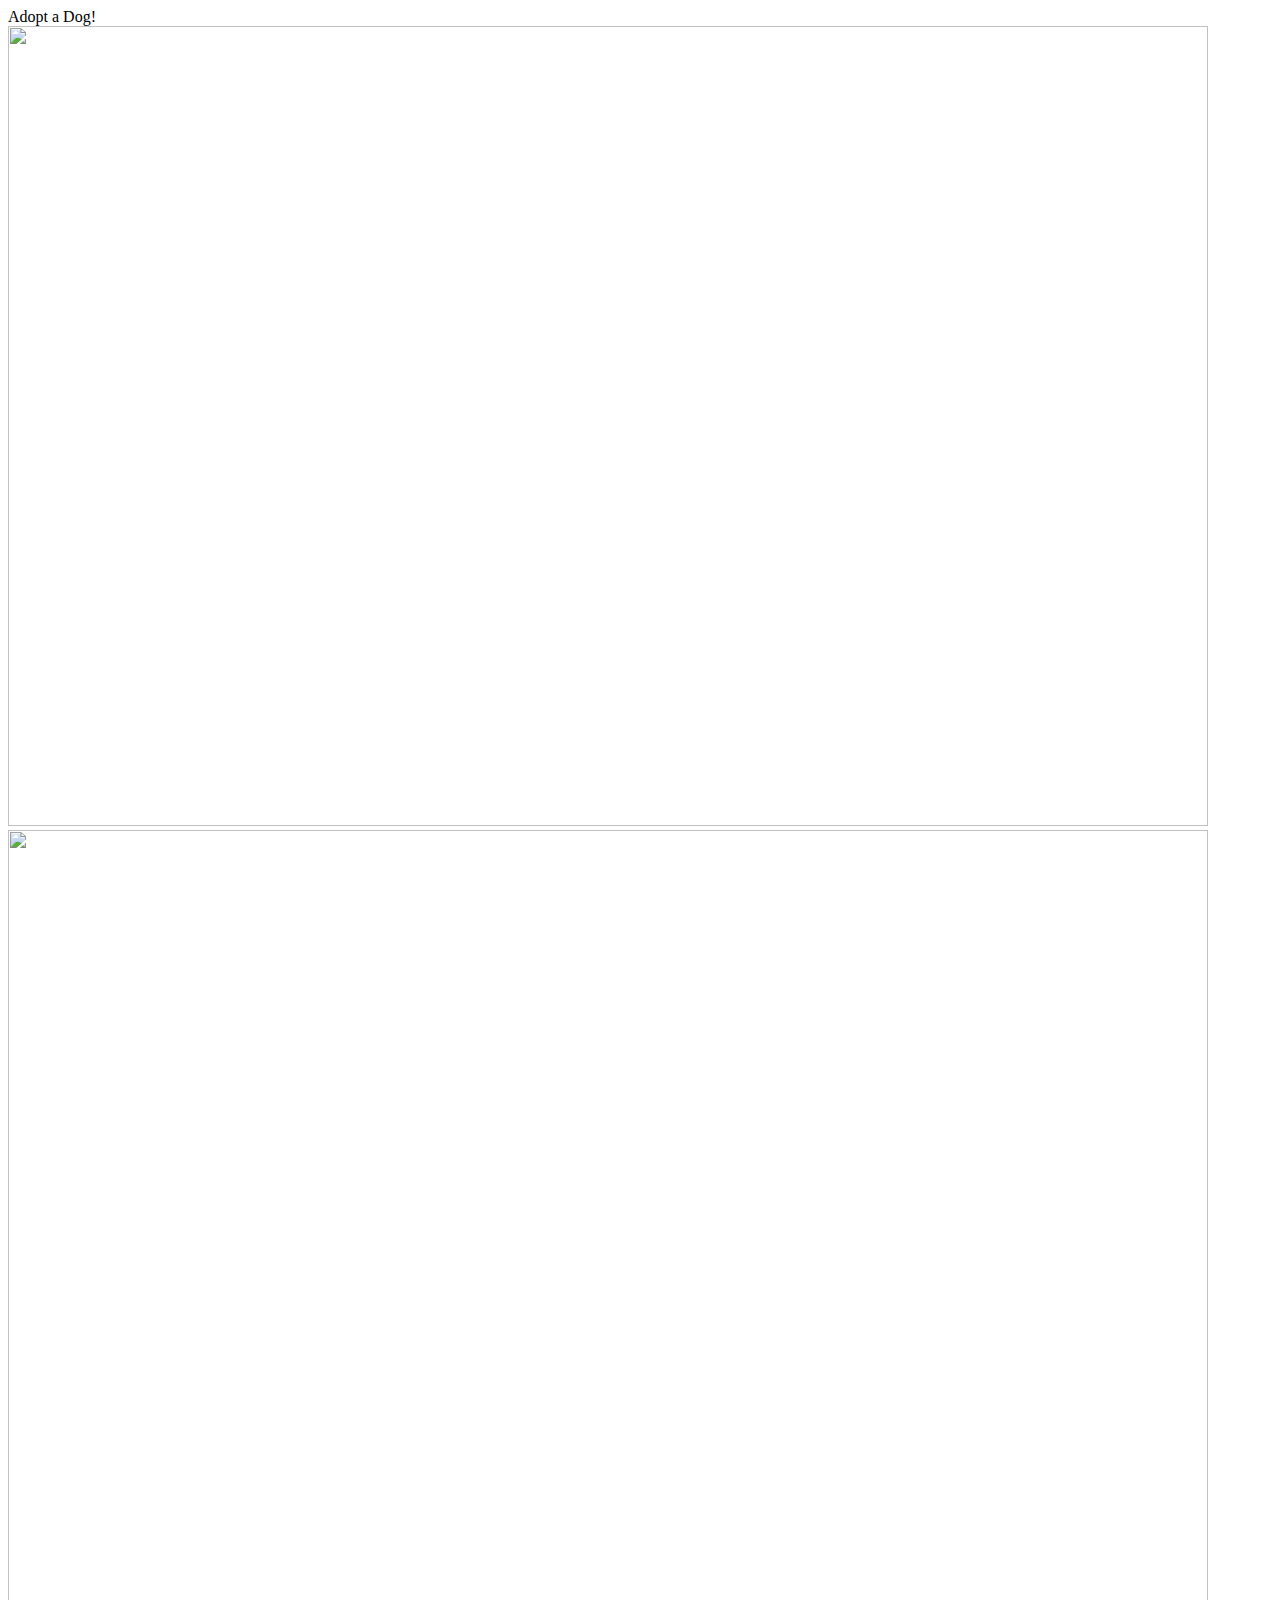
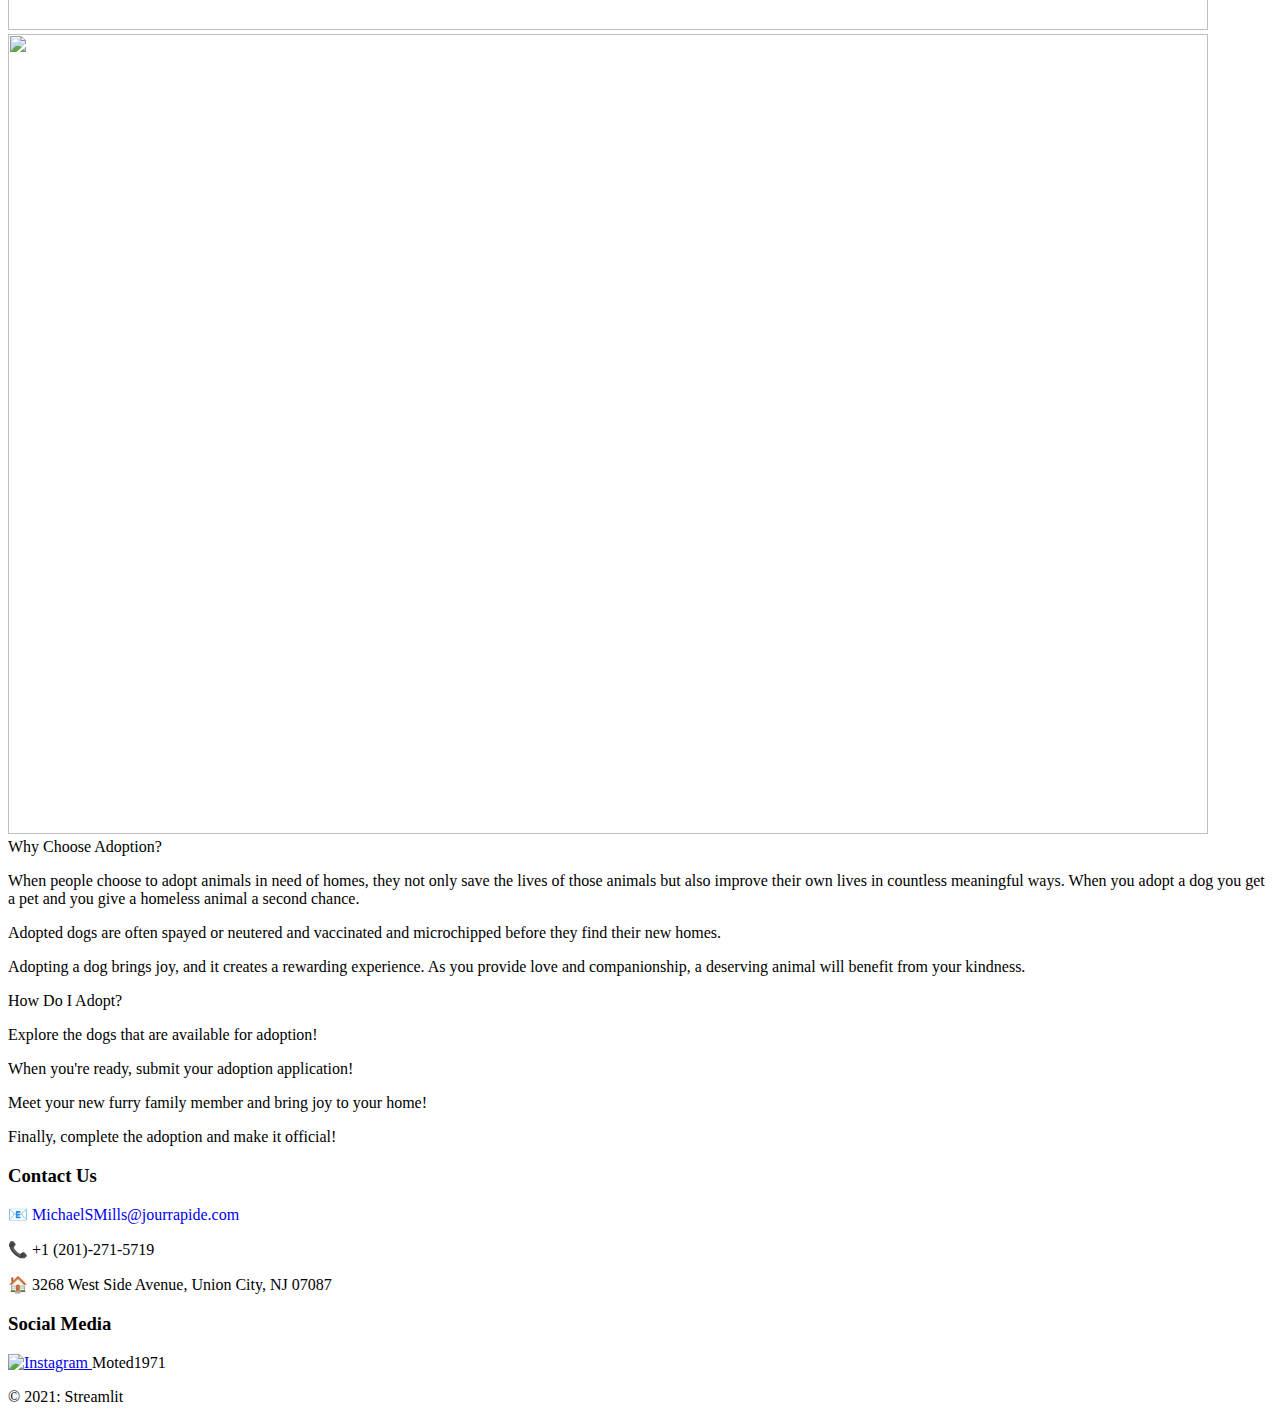
==== assets/html/index.html @ c78372b9 "header." ====
<!DOCTYPE html>
<html lang="en">
  <body>
    <!-- Add a textbox with "Adopt a Dog today!" text -->
    <div class="textbox">
      Adopt a Dog!
    </div>
    <!-- Add the image slider -->
    <div class="slider-frame">
      <div class="slide-images">
        <img class="img-container" src="https://images.pexels.com/photos/2887566/pexels-photo-2887566.jpeg?auto=compress&cs=tinysrgb&w=1260&h=750&dpr=2" width="1200" height="800">
        <img class="img-container" src="https://images.pexels.com/photos/7289/animal-dog-pet-sad.jpg?auto=compress&cs=tinysrgb&w=1260&h=750&dpr=2" width="1200" height="800">
        <img class="img-container" src="https://images.pexels.com/photos/29359650/pexels-photo-29359650/free-photo-of-black-dog-lying-under-rusty-metal-outdoors.jpeg?auto=compress&cs=tinysrgb&w=1260&h=750&dpr=2" width="1200" height="800">
      </div>
    </div>
    <!-- Below are the textboxes for various info -->
    <!-- !!! OLD COMMENT !!! In the HTML for the text use the code: <div class="textboxName-body">text</div> ... to add text in a textbox. -->
    <!-- Add the new textbox for "Why Choose Adoption?" -->
    <div class="adoption-info">
      <div class="adoption-header">Why Choose Adoption?</div>
      <div class="adoption-body">
        <p>When people choose to adopt animals in need of homes, they not only save the lives of those animals but also improve their own lives in countless meaningful ways. When you adopt a dog you get a pet and you give a homeless animal a second chance.</p>
        <p>Adopted dogs are often spayed or neutered and vaccinated and microchipped before they find their new homes.</p>
        <p>Adopting a dog brings joy, and it creates a rewarding experience. As you provide love and companionship, a deserving animal will benefit from your kindness.</p>
      </div>
    </div>
    <!-- Add new textbox for "How to Adopt?" -->
    <div class="howtoadopt-info">
      <div class="howtoadopt-header">How Do I Adopt?</div>
      <div class="howtoadopt-body">
        <p>Explore the dogs that are available for adoption!</p>
        <p>When you're ready, submit your adoption application!</p>
        <p>Meet your new furry family member and bring joy to your home!</p>
        <p>Finally, complete the adoption and make it official!</p>
      </div>
    </div>
    <!-- TODO: Figure out how to incorporate dog fact fetcher/howtoadopt-info into this file -->
    <div class="footer">
      <div class="footer-section">
        <div class="contact-us">
          <h3>Contact Us</h3>
          <p>📧 <a href="mailto:MichaelSMills@jourrapide.com" style="text-decoration:none;">MichaelSMills@jourrapide.com</a></p>
          <p>📞 +1 (201)-271-5719</p>
          <p>🏠 3268 West Side Avenue, Union City, NJ 07087</p>
        </div>
      <div class="social-media">
        <h3>Social Media</h3>
        <p>
          <a href="https://www.instagram.com/Moted1971/" target="_blank">
            <img src="https://cdn-icons-png.flaticon.com/512/4922/4922972.png" alt="Instagram" style="width:20px; height:20px;">
          </a>
          <span>Moted1971</span>
        </p>
      </div>
    </div>
    <p>&copy; 2021: Streamlit</p>
  </div>
  </body>
</html>
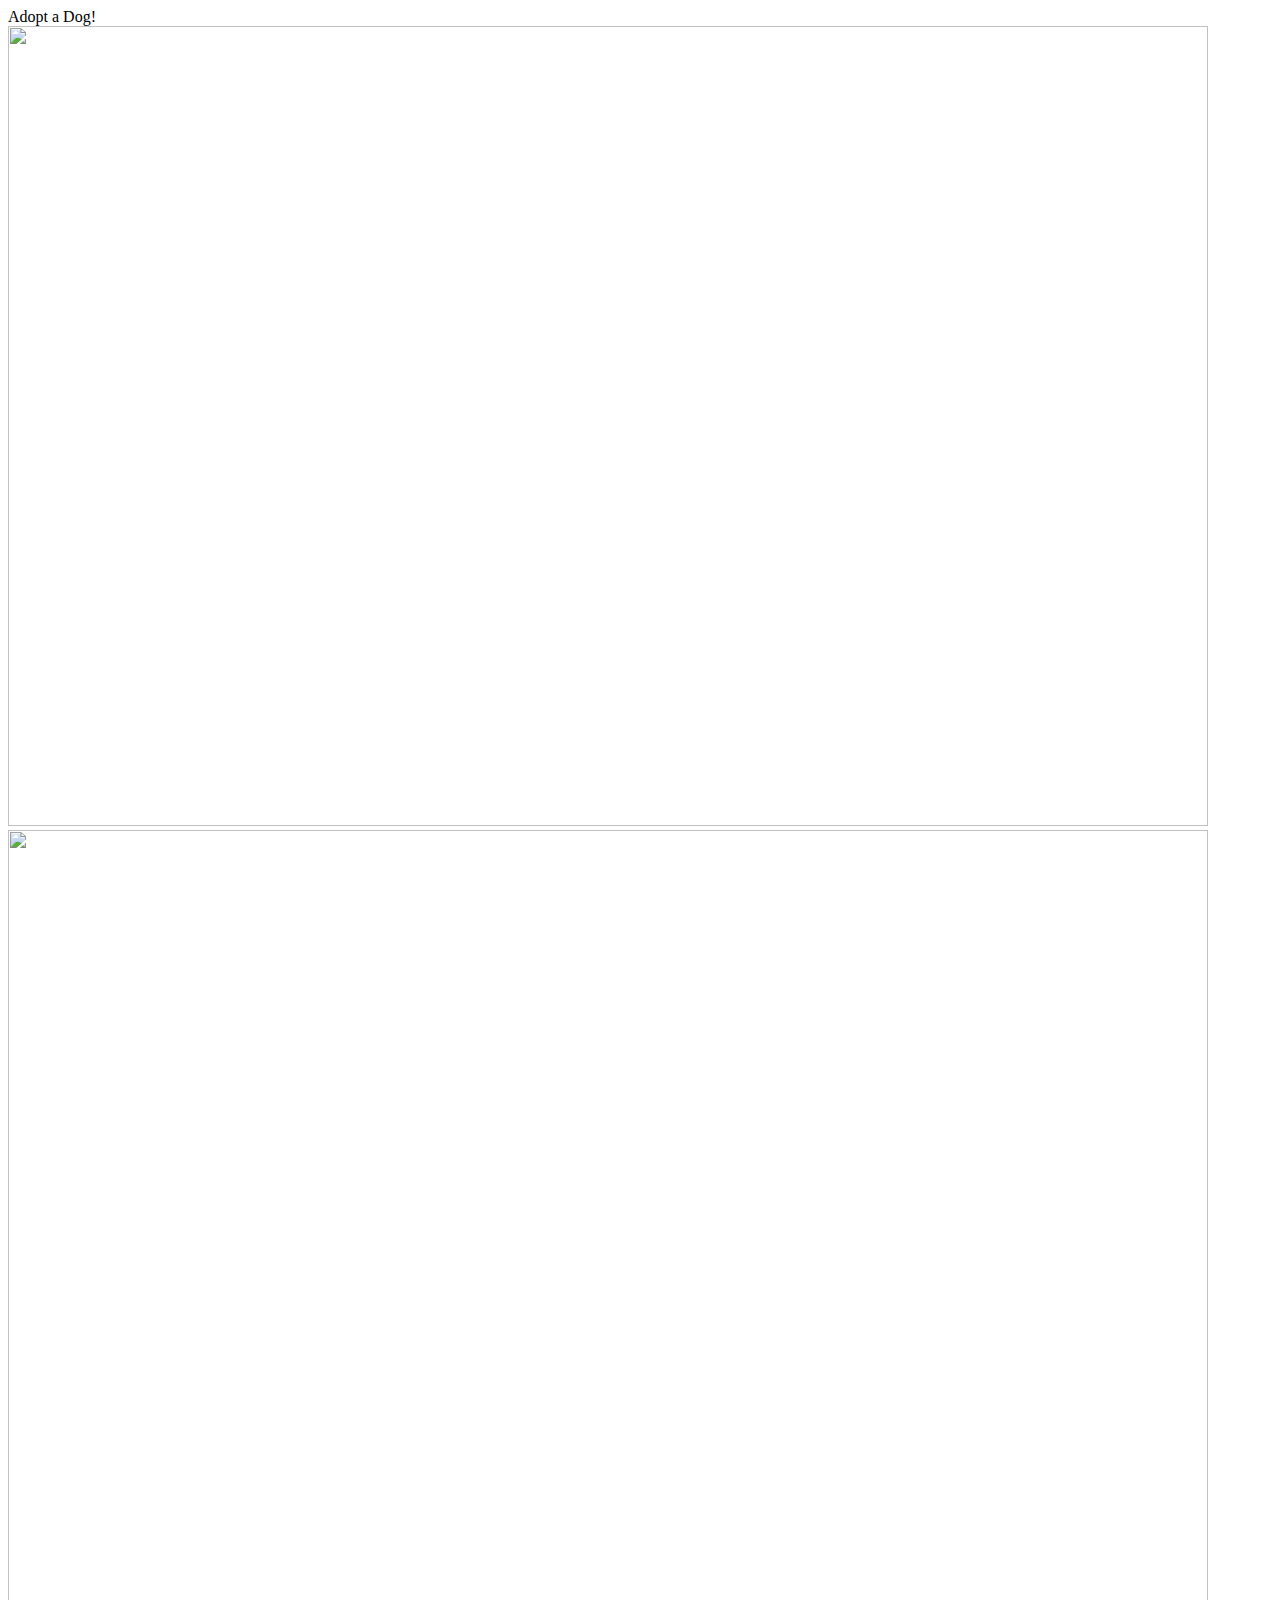
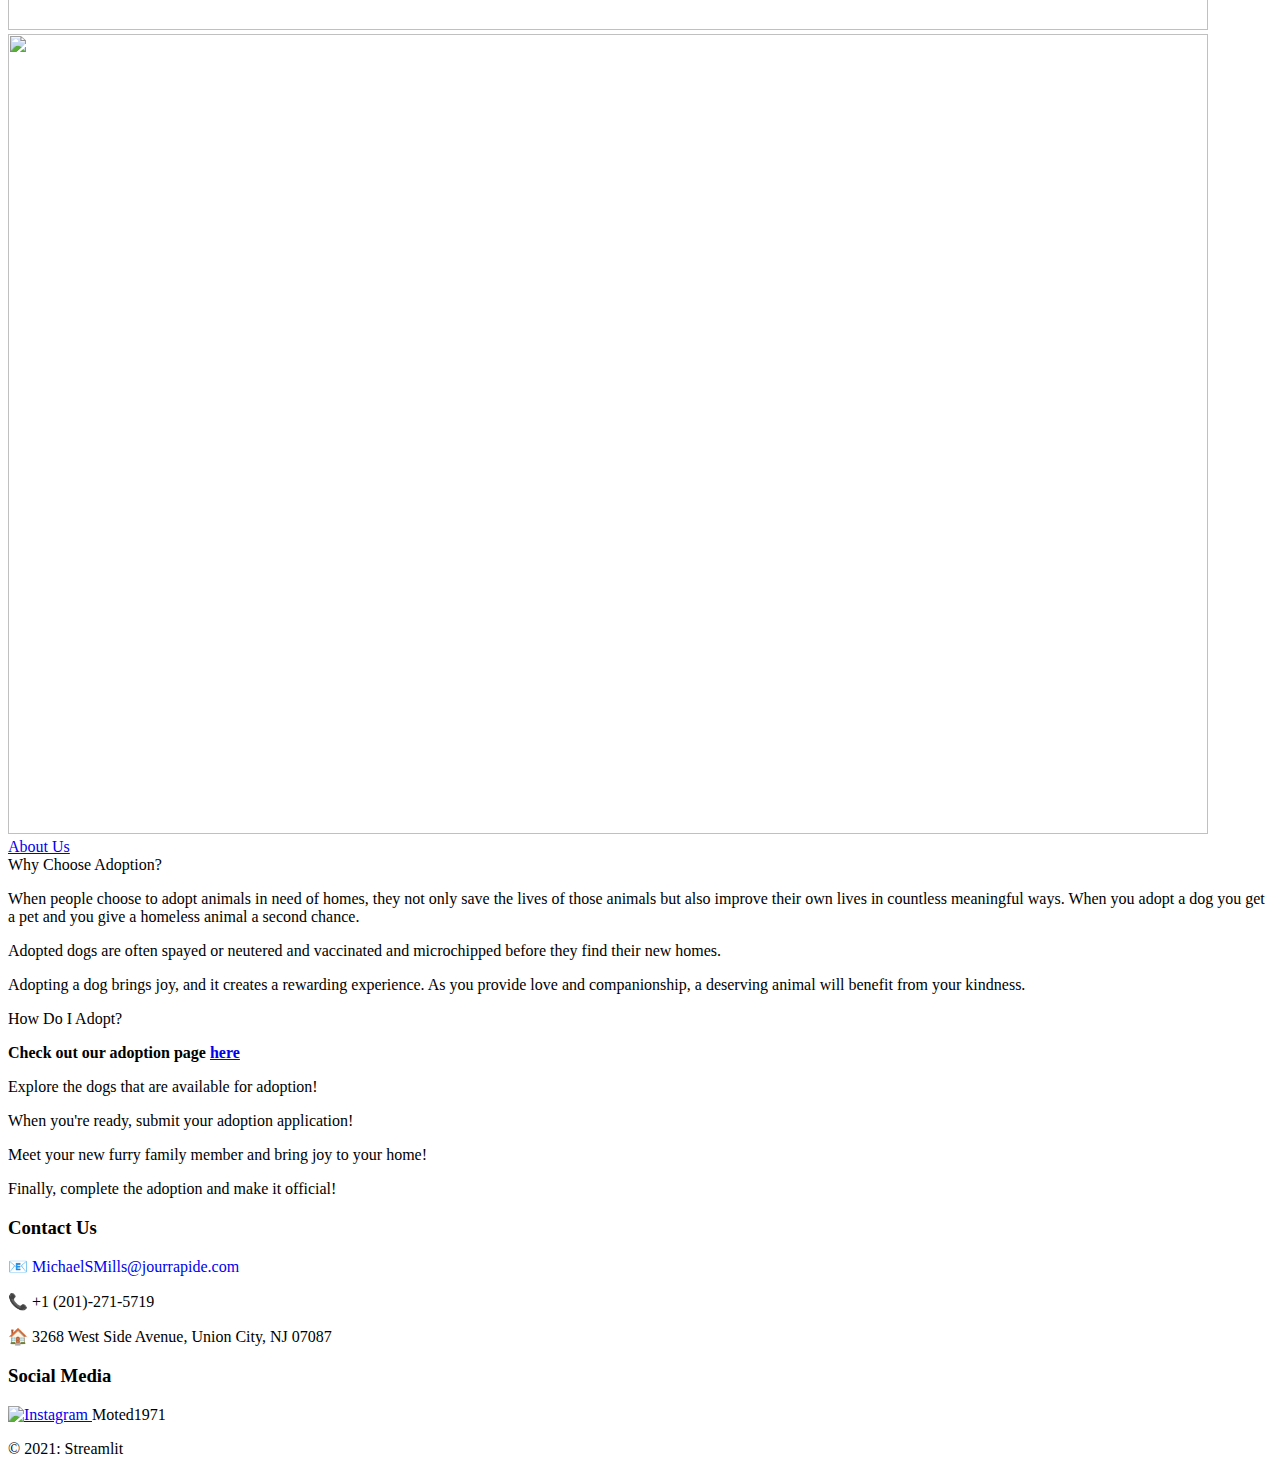
==== commit 7f17ac63: "added links to home page and miles filter for de dawgs" ====
--- a/assets/html/index.html
+++ b/assets/html/index.html
@@ -15,6 +15,10 @@
     </div>
     <!-- Below are the textboxes for various info -->
     <!-- !!! OLD COMMENT !!! In the HTML for the text use the code: <div class="textboxName-body">text</div> ... to add text in a textbox. -->
+        <div class="link">
+            <a href="http://localhost:8501/About_Us">About Us</a>
+            <!-- <a href="https://puppyplace.streamlit.app/Adopt">About Us</a> --> <!-- Again, uncomment for prod -->
+        </div>
     <!-- Add the new textbox for "Why Choose Adoption?" -->
     <div class="adoption-info">
       <div class="adoption-header">Why Choose Adoption?</div>
@@ -27,11 +31,16 @@
     <!-- Add new textbox for "How to Adopt?" -->
     <div class="howtoadopt-info">
       <div class="howtoadopt-header">How Do I Adopt?</div>
+            <div class="link">
+                <!-- <p>Check out our adoption page <a href="https://puppyplace.streamlit.app/Adopt">here</a></p> --> <!-- UNCOMMENT WHEN DEPLOYING TO PROD -->
+                <p><b>Check out our adoption page <a href="http://localhost:8501/Adopt">here</a></b></p> <!-- DELETE WHEN DEPLOYING TO PROD -->
+            </div> <!-- Make text not purple and also bigger; Could be placed on the end of the text box -->
       <div class="howtoadopt-body">
         <p>Explore the dogs that are available for adoption!</p>
         <p>When you're ready, submit your adoption application!</p>
         <p>Meet your new furry family member and bring joy to your home!</p>
         <p>Finally, complete the adoption and make it official!</p>
+                <!-- here -->
       </div>
     </div>
     <!-- TODO: Figure out how to incorporate dog fact fetcher/howtoadopt-info into this file -->
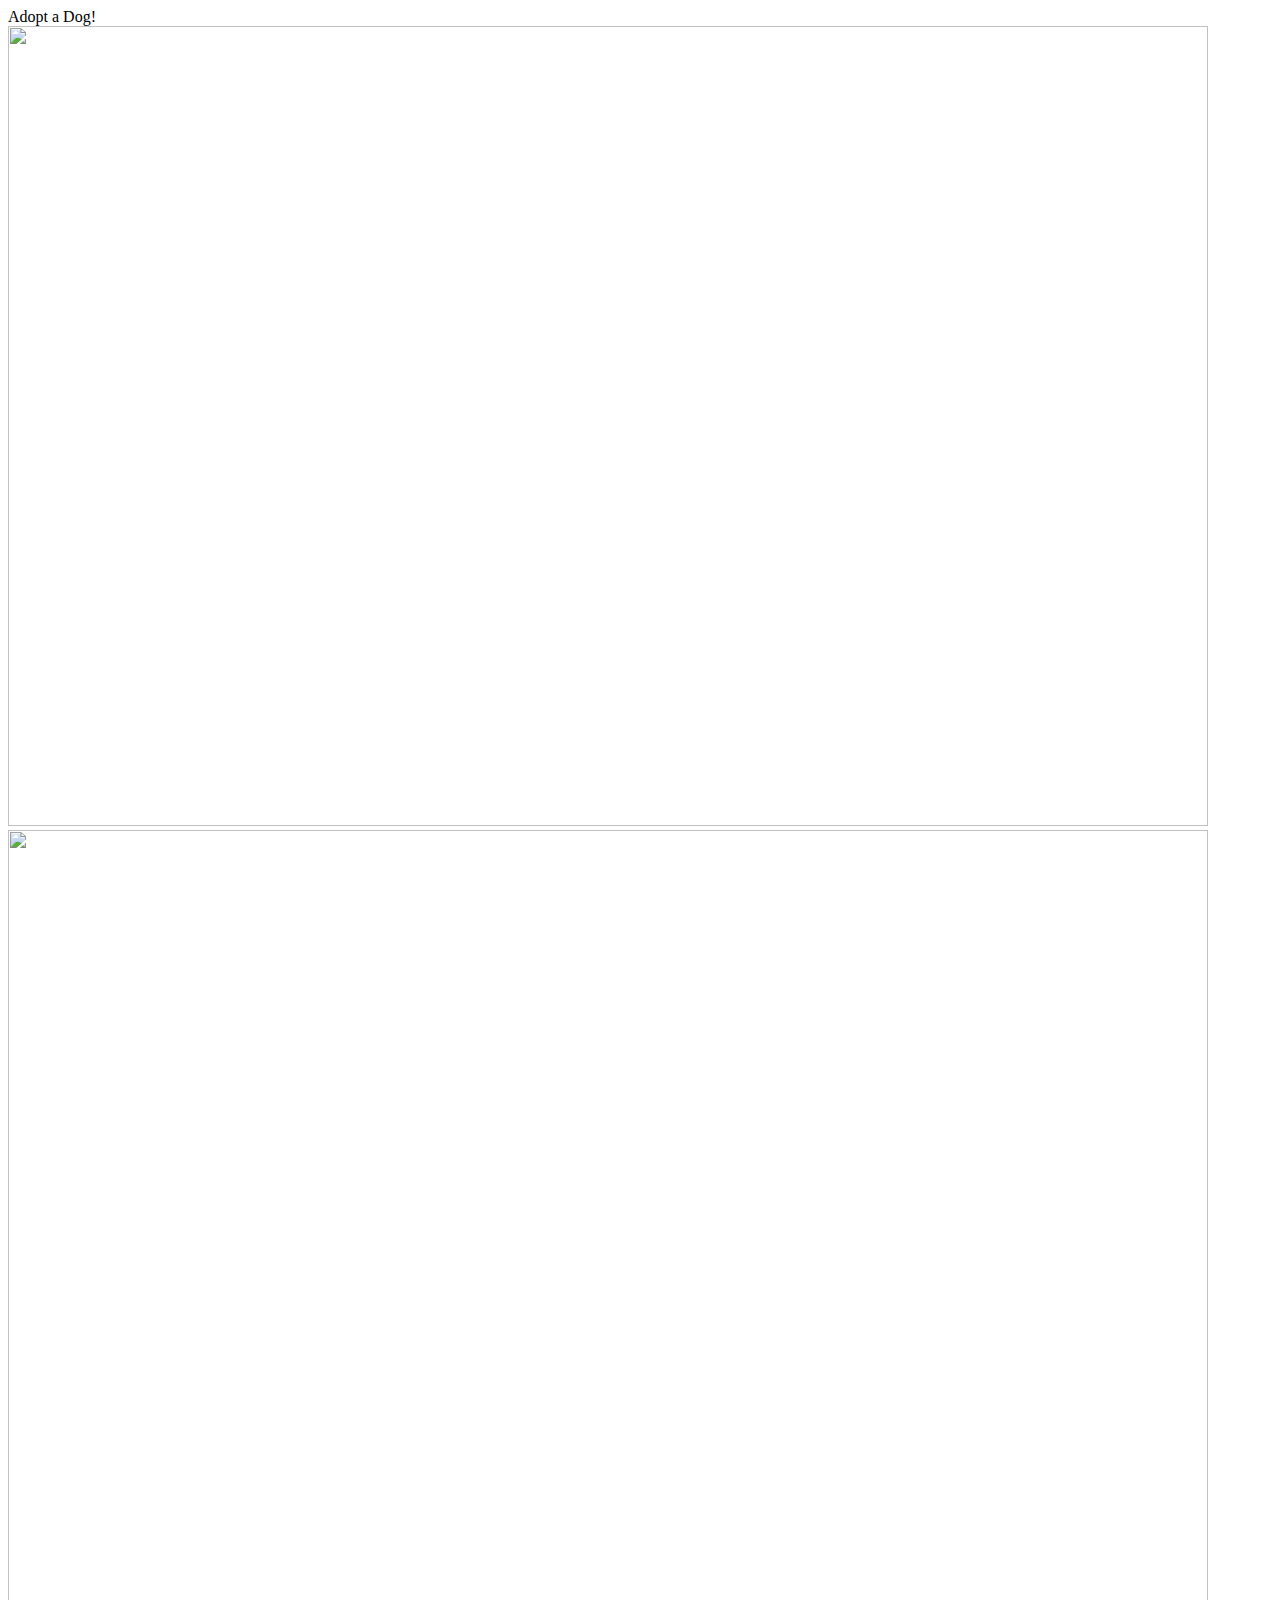
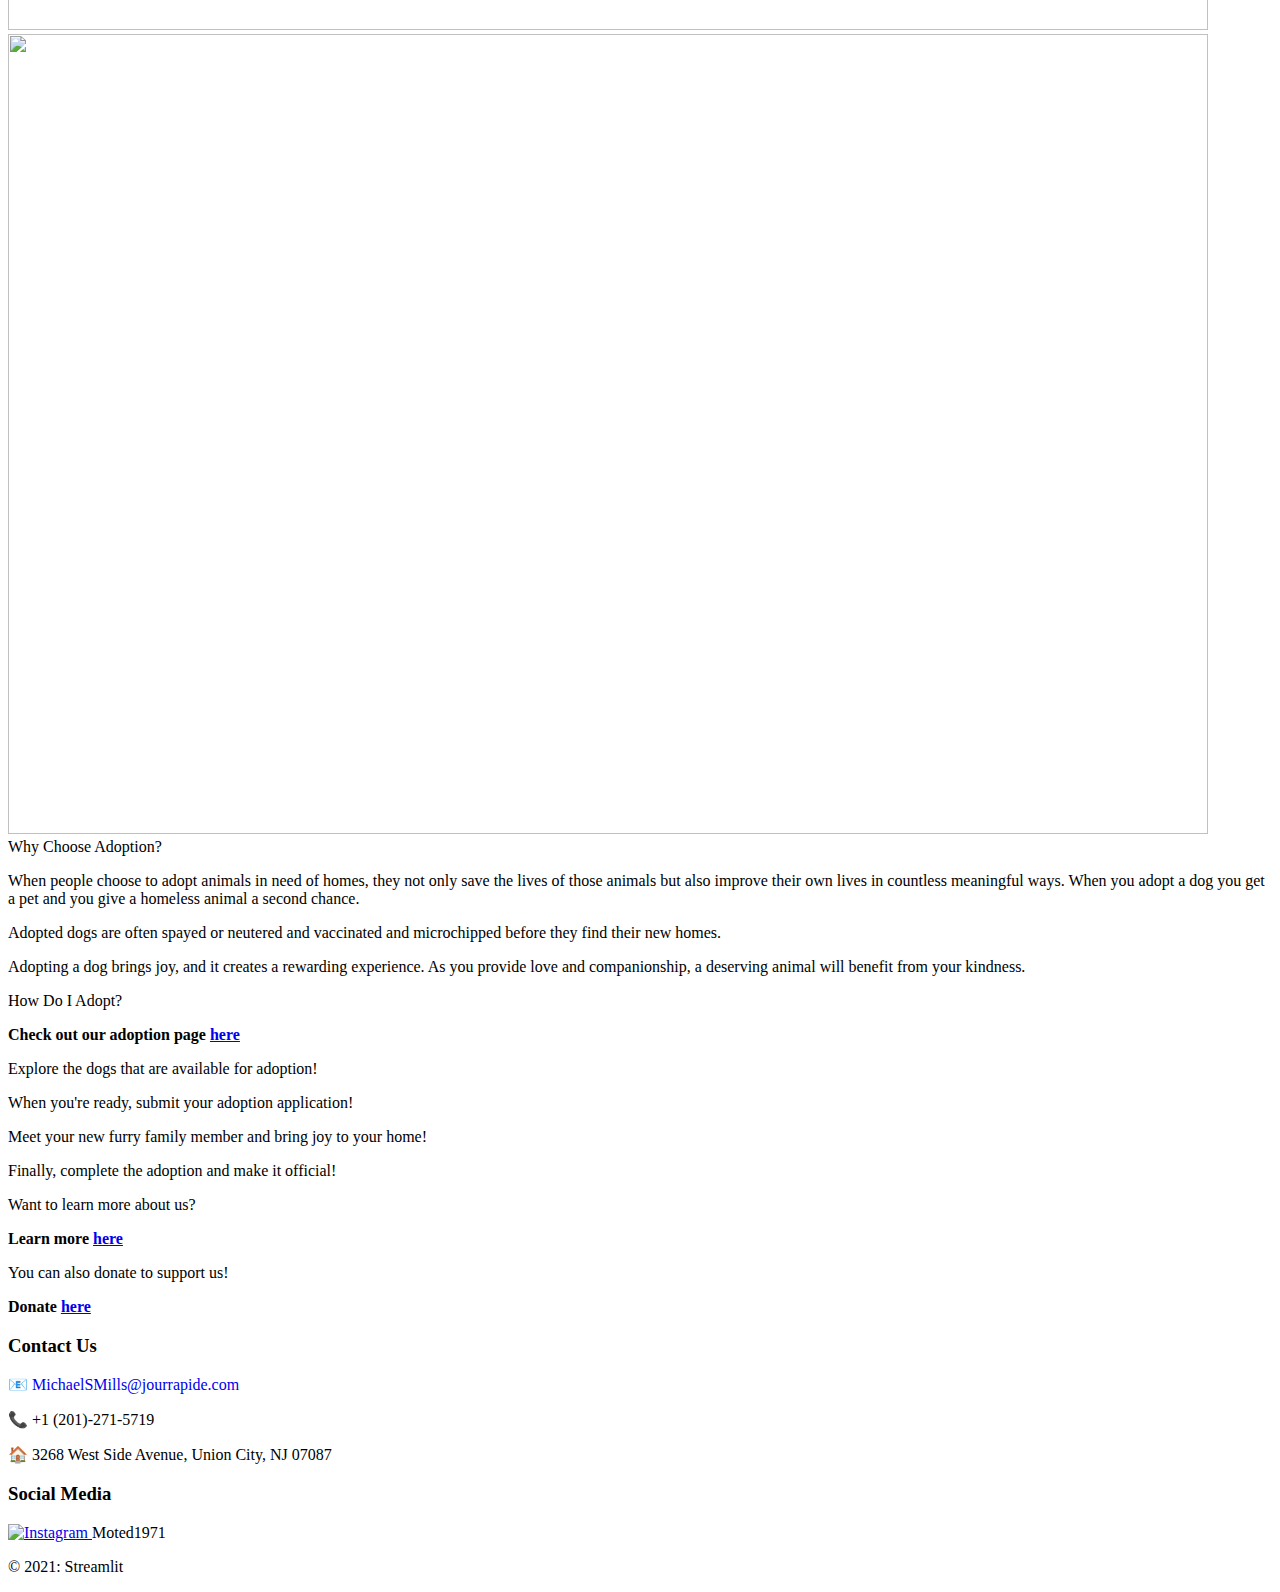
==== commit 51567805: "Added textbox and puppyplace logo to Home page." ====
--- a/assets/html/index.html
+++ b/assets/html/index.html
@@ -13,12 +13,6 @@
         <img class="img-container" src="https://images.pexels.com/photos/29359650/pexels-photo-29359650/free-photo-of-black-dog-lying-under-rusty-metal-outdoors.jpeg?auto=compress&cs=tinysrgb&w=1260&h=750&dpr=2" width="1200" height="800">
       </div>
     </div>
-    <!-- Below are the textboxes for various info -->
-    <!-- !!! OLD COMMENT !!! In the HTML for the text use the code: <div class="textboxName-body">text</div> ... to add text in a textbox. -->
-        <div class="link">
-            <a href="http://localhost:8501/About_Us">About Us</a>
-            <!-- <a href="https://puppyplace.streamlit.app/Adopt">About Us</a> --> <!-- Again, uncomment for prod -->
-        </div>
     <!-- Add the new textbox for "Why Choose Adoption?" -->
     <div class="adoption-info">
       <div class="adoption-header">Why Choose Adoption?</div>
@@ -43,6 +37,22 @@
                 <!-- here -->
       </div>
     </div>
+    <!-- Below are the textboxes for various info -->
+    <!-- !!! OLD COMMENT !!! In the HTML for the text use the code: <div class="textboxName-body">text</div> ... to add text in a textbox. -->
+        <div class="moreaboutus-info">
+          <div class="moreaboutus-header">Want to learn more about us?</div>
+            <div class="link">
+              <p><b>Learn more <a href="http://localhost:8501/About_Us">here</a></b></p>
+            </div>
+            <!-- <a href="https://puppyplace.streamlit.app/Adopt">About Us</a> --> <!-- Again, uncomment for prod -->
+          <div class="moreaboutus-body">
+            <p>You can also donate to support us!</p>
+              <div class="link">
+                <p><b>Donate <a href="http://localhost:8501/Donate">here</a></b></p>
+              </div>
+            <!-- <a href="https://puppyplace.streamlit.app/Donate">About Us</a> --> <!-- Again, uncomment for prod -->
+          </div>
+        </div>
     <!-- TODO: Figure out how to incorporate dog fact fetcher/howtoadopt-info into this file -->
     <div class="footer">
       <div class="footer-section">
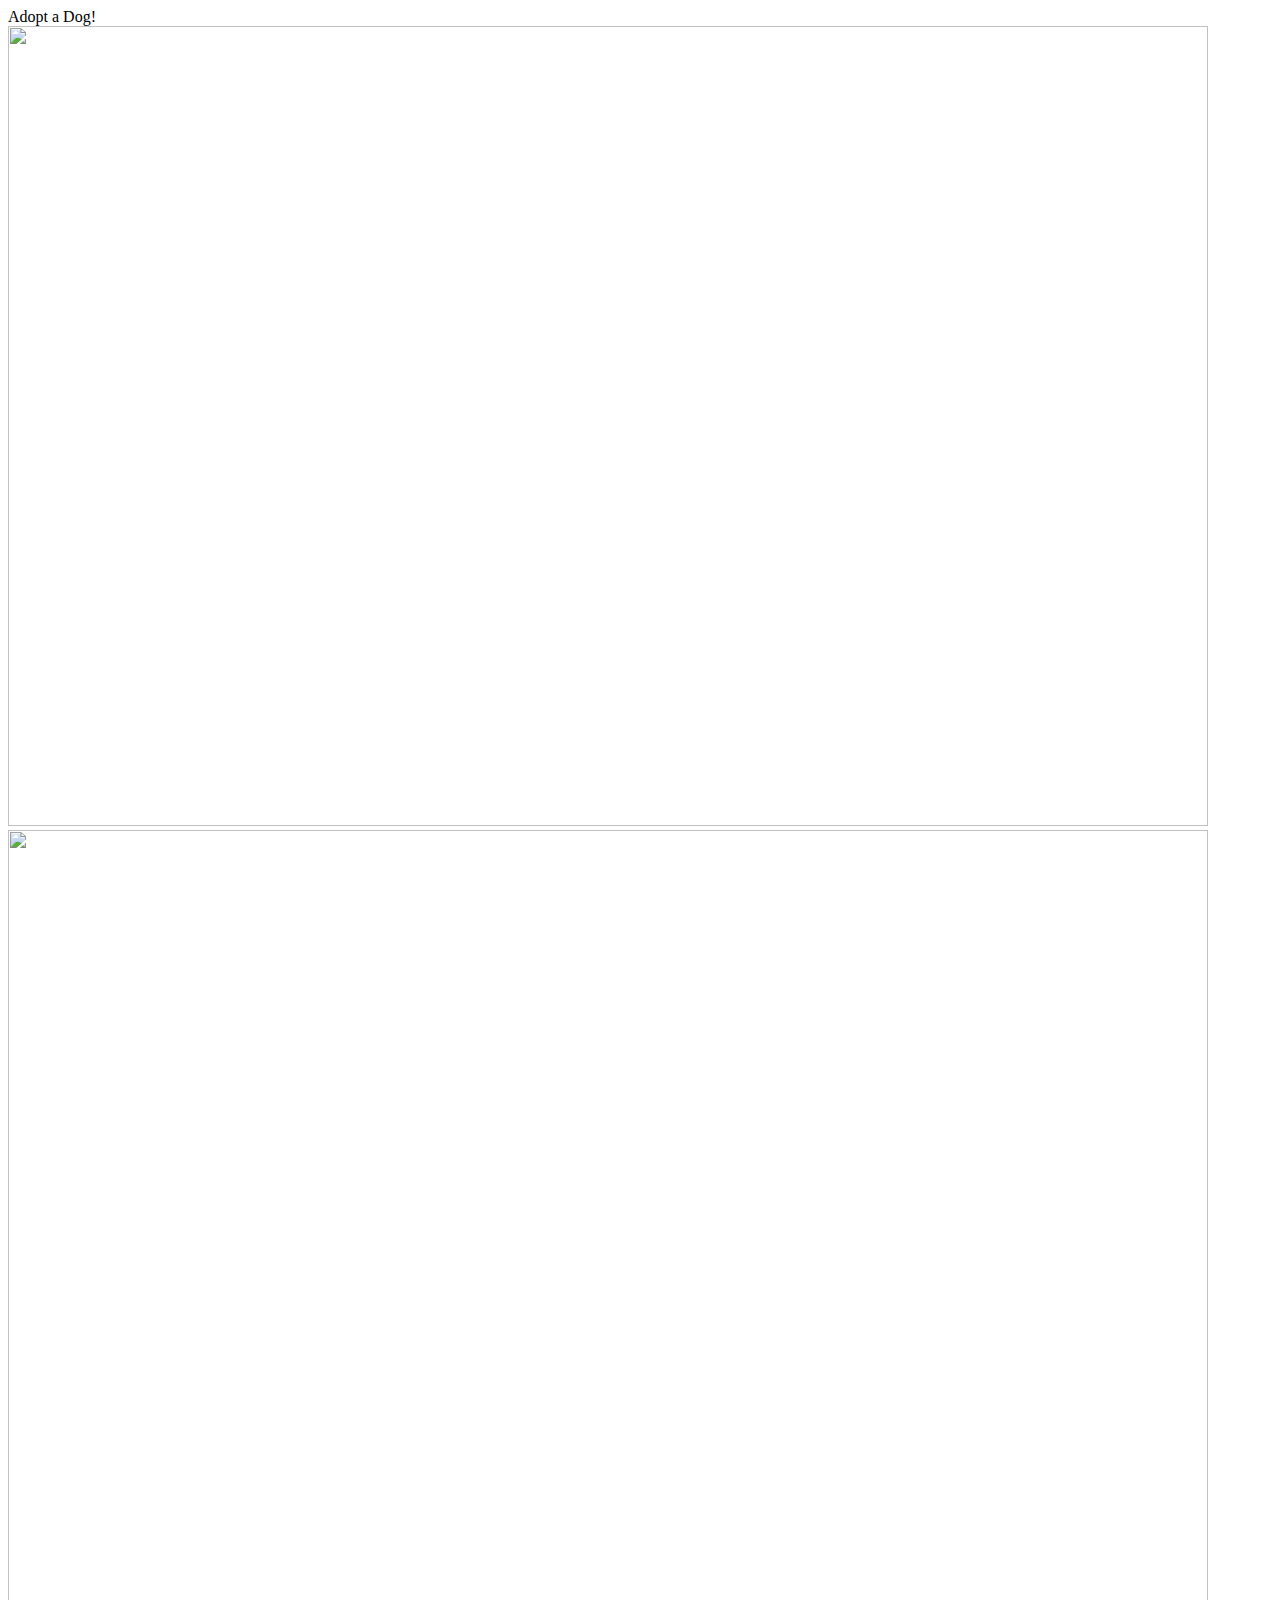
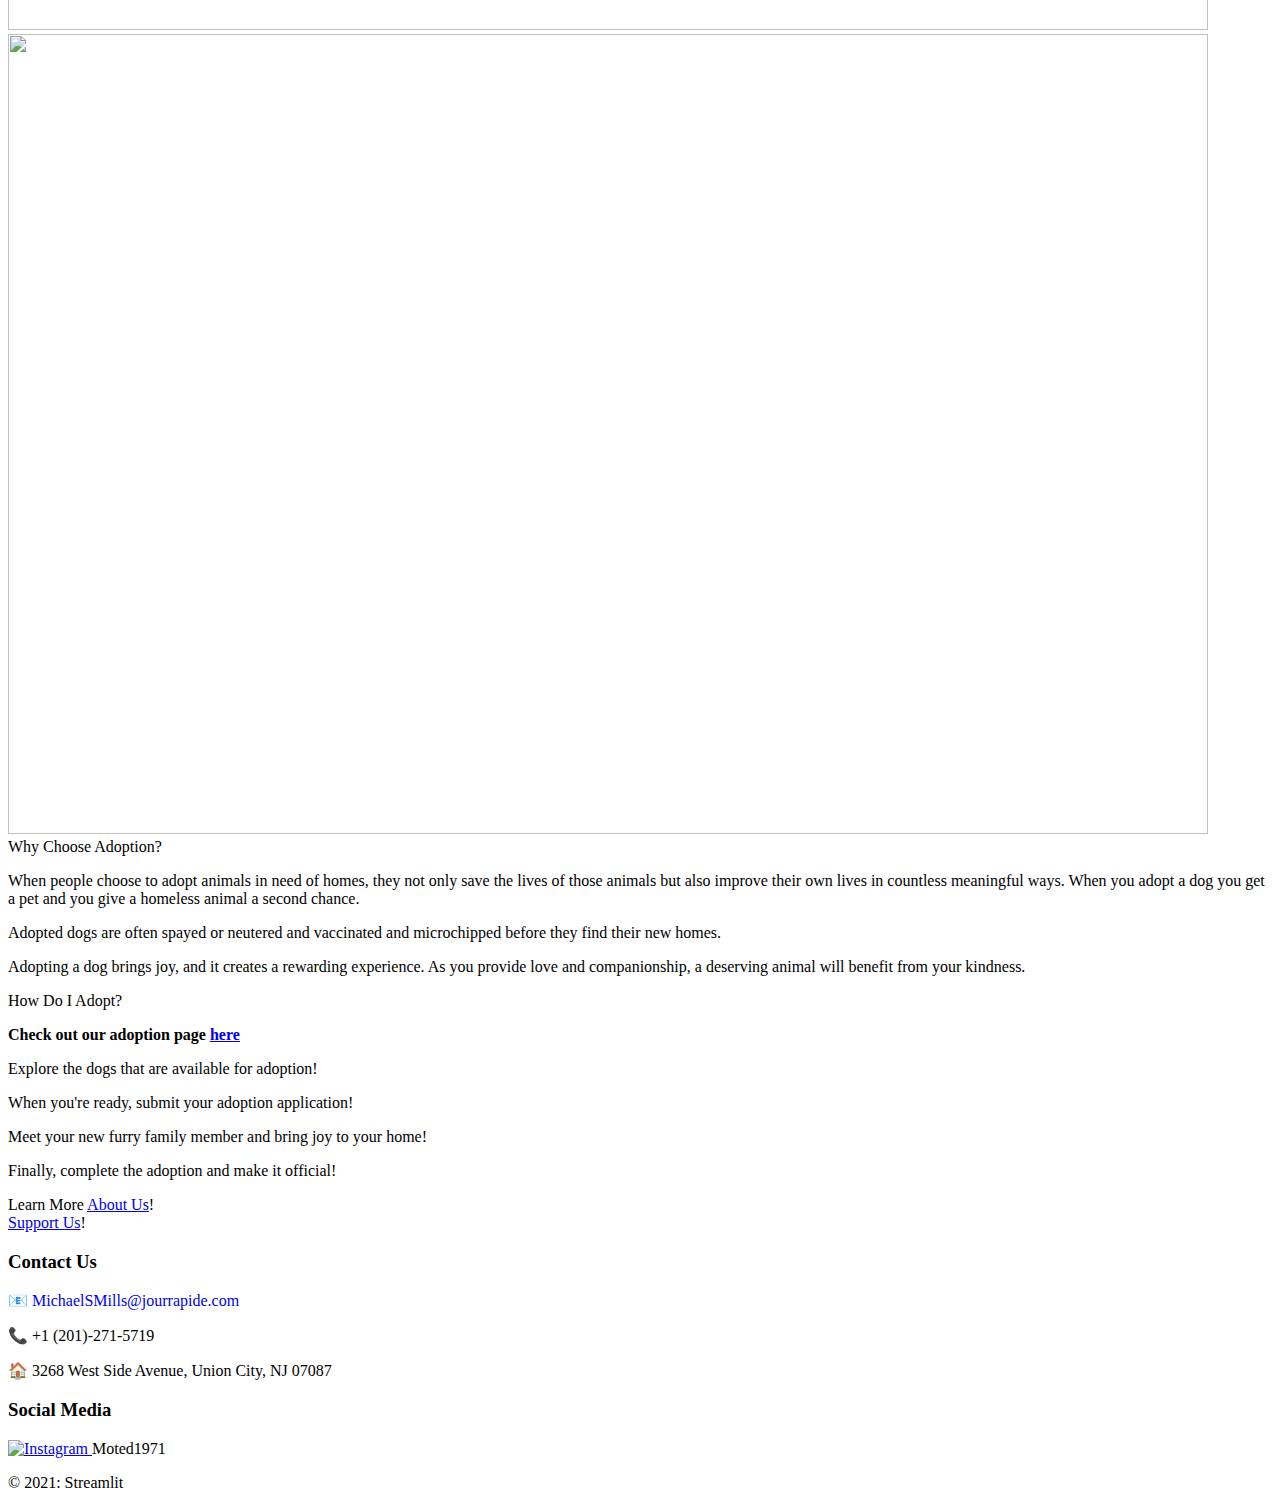
==== commit eb1e8f5d: "links" ====
--- a/assets/html/index.html
+++ b/assets/html/index.html
@@ -40,18 +40,11 @@
     <!-- Below are the textboxes for various info -->
     <!-- !!! OLD COMMENT !!! In the HTML for the text use the code: <div class="textboxName-body">text</div> ... to add text in a textbox. -->
         <div class="moreaboutus-info">
-          <div class="moreaboutus-header">Want to learn more about us?</div>
-            <div class="link">
-              <p><b>Learn more <a href="http://localhost:8501/About_Us">here</a></b></p>
-            </div>
+          <div class="moreaboutus-header">Learn More <a href="http://localhost:8501/About_Us">About Us</a>!</div>
             <!-- <a href="https://puppyplace.streamlit.app/Adopt">About Us</a> --> <!-- Again, uncomment for prod -->
-          <div class="moreaboutus-body">
-            <p>You can also donate to support us!</p>
-              <div class="link">
-                <p><b>Donate <a href="http://localhost:8501/Donate">here</a></b></p>
-              </div>
+            <div class="moreaboutus-header"><a href="http://localhost:8501/Donate">Support Us</a>!</div>
             <!-- <a href="https://puppyplace.streamlit.app/Donate">About Us</a> --> <!-- Again, uncomment for prod -->
-          </div>
+        </div>
         </div>
     <!-- TODO: Figure out how to incorporate dog fact fetcher/howtoadopt-info into this file -->
     <div class="footer">
